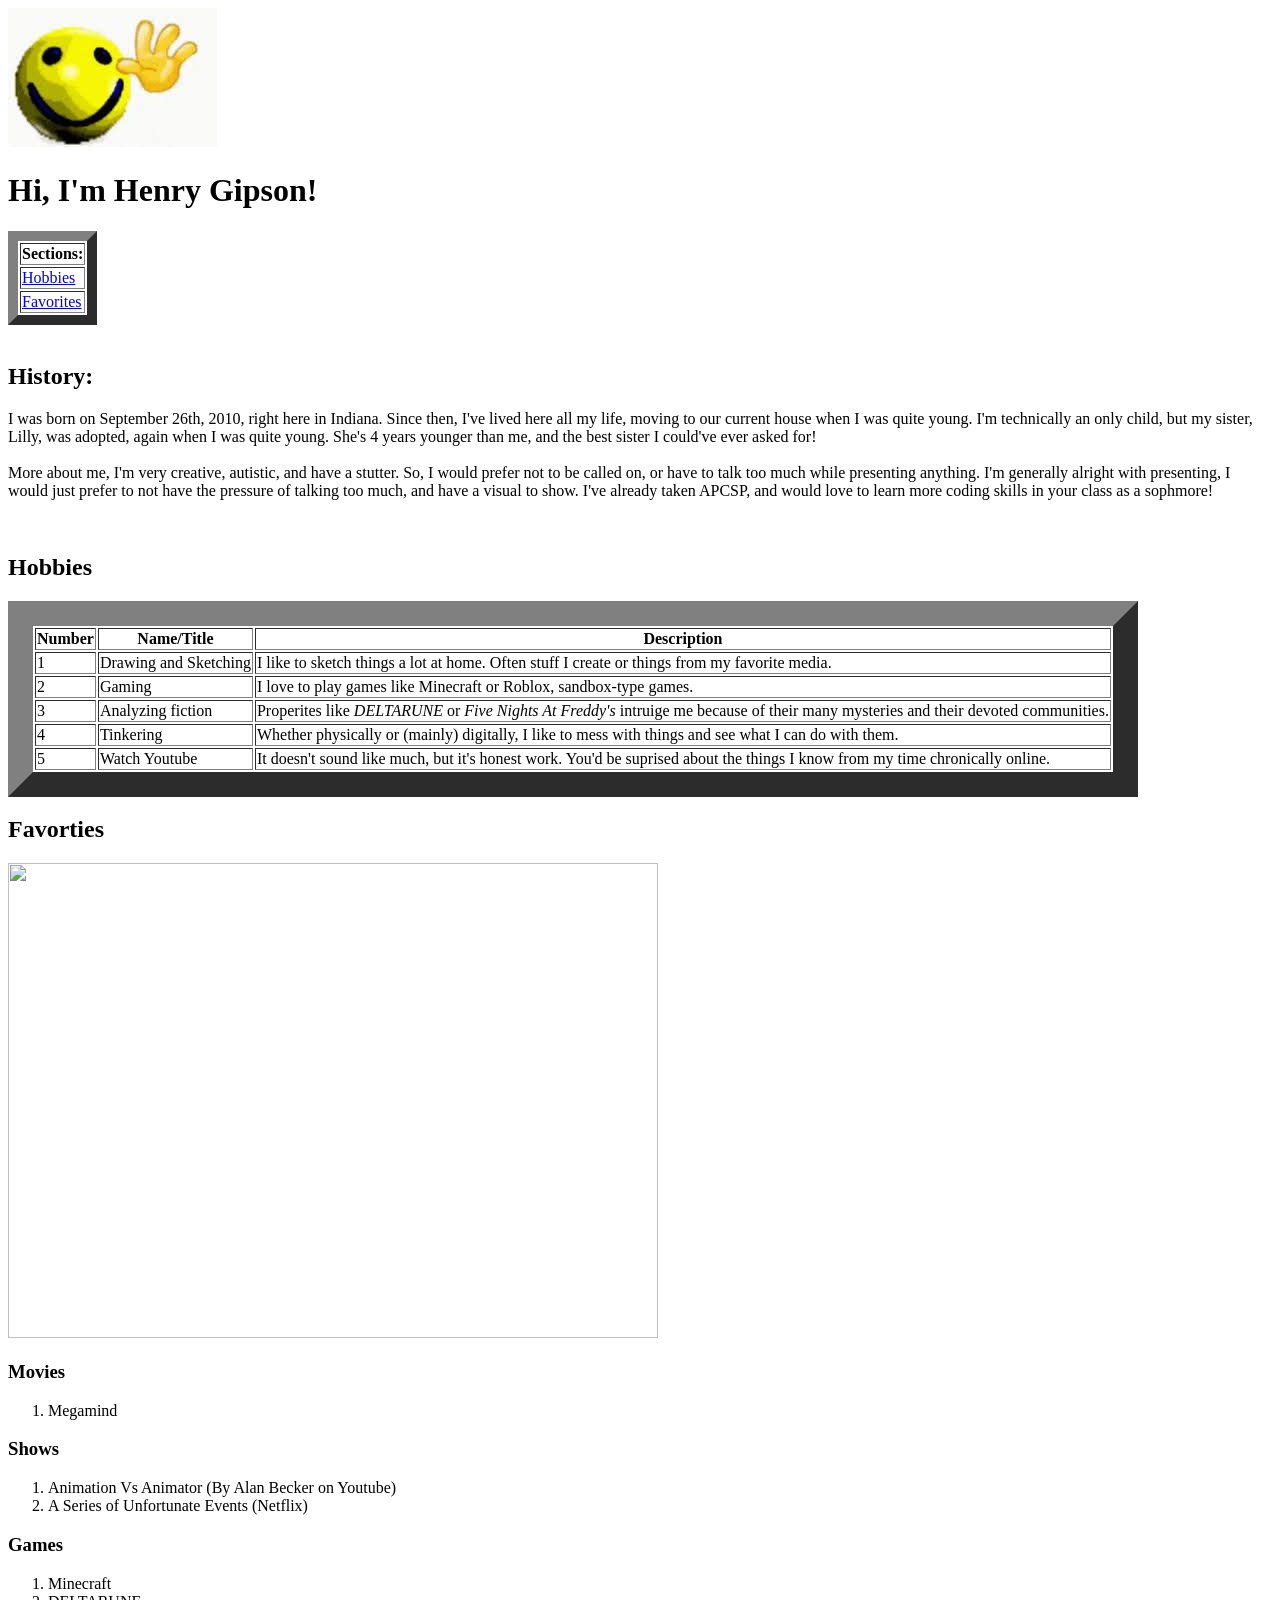
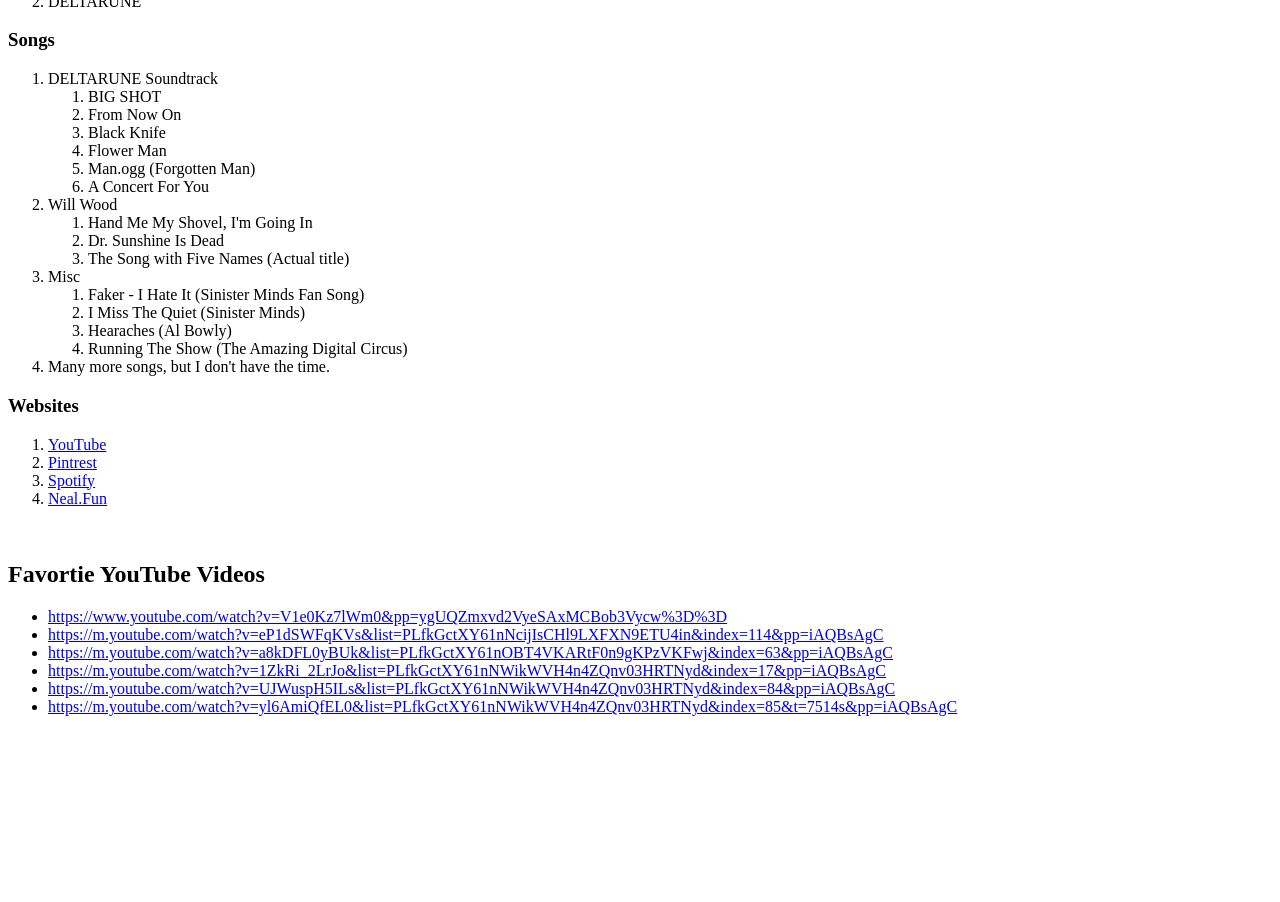
==== index.html @ a5683d76 "Add files via upload" ====
<!DOCTYPE html>
<html lang="en">
<head>
    <meta charset="UTF-8">
    <meta name="viewport" content="width=device-width, initial-scale=1.0">
    <title>Henry's Html Page</title>
    <link rel="stylesheet" href="style.css">
</head>
<body>
    <img src="[data-uri]" alt="">
    <div id = "History">
        <h1><strong>Hi, I'm Henry Gipson!</strong></h1>
        <table border="10">
            <thead>
                  <tr>
                    <th scope = "col"><strong>Sections:</strong></th>
                  </tr>
            </thead>
            <tbody>
                <tr>
                    <td rowspan = "1", scope="row">
                        <a href = "#Hobbies">Hobbies</a>
                    </td>
                </tr>
                <tr>
                    <td>
                        <a href = "#Favorties">Favorites</a>
                    </td>
                </tr>
            </tbody>
        </table>
        <br>
        <h2>History:</h2>
        <p>I was born on September 26th, 2010, right here in Indiana. 
            Since then, I've lived here all my life, moving to our current house when I was quite young. 
            I'm technically an only child, but my sister, Lilly, was adopted, again when I was quite young. 
            She's 4 years younger than me, and the best sister I could've ever asked for!
            <br><br>
            More about me, I'm very creative, autistic, and have a stutter. 
            So, I would prefer not to be called on, or have to talk too much while presenting anything.
            I'm generally alright with presenting, I would just prefer to not have the pressure of talking too much, and have a visual to show.
            I've already taken APCSP, and would love to learn more coding skills in your class as a sophmore!
         </p>
    </div> <br>

    <div id = "Hobbies">
        <h2>Hobbies</h2>
        <table border="25">
            <thead>
                <tr>
                    <th scope = "col">Number</th>
                    <th scope = "col">Name/Title</th>
                    <th scope = "col">Description</th>
                </tr>
            </thead>
            <tbody>
                <tr>
                    <td>1</td>
                    <td>Drawing and Sketching</td>
                    <td>I like to sketch things a lot at home. Often stuff I create or things from my favorite media.</td>
                </tr>
                <tr>
                    <td>2</td>
                    <td>Gaming</td>
                    <td>I love to play games like Minecraft or Roblox, sandbox-type games.</td>
                </tr>
                <tr>
                    <td>3</td>
                    <td>Analyzing fiction</td>
                    <td>Properites like <em>DELTARUNE</em> or <em>Five Nights At Freddy's</em> intruige me because of their many mysteries and their devoted communities.</td>
                </tr>
                <tr>
                    <td>4</td>
                    <td>Tinkering</td>
                    <td>Whether physically or (mainly) digitally, I like to mess with things and see what I can do with them.</td>
                </tr>
                <tr>
                    <td>5</td>
                    <td>Watch Youtube</td>
                    <td>It doesn't sound like much, but it's honest work. You'd be suprised about the things I know from my time chronically online.
                    </td>
                </tr>

                </tbody>
        </table>
    </div>

    <div id = "Favorites">
        <h2>Favorties</h2>
        <img height="475" width="650" src="https://automaton-media.com/en/wp-content/uploads/2025/12/20251219-55173-header.jpg">
        <h3>Movies</h3>
            <ol>
                <li>Megamind</li>
            </ol>
        <h3>Shows</h3>
            <ol>
                <li>Animation Vs Animator (By Alan Becker on Youtube)</li>
                <li>A Series of Unfortunate Events (Netflix)</li>
            </ol>
        <h3>Games</h3>
            <ol>
                <li>Minecraft</li>
                <li>DELTARUNE</li>
            </ol>
        <h3>Songs</h3>
            <ol>
                <li>DELTARUNE Soundtrack</li>
                    <ol>
                        <li>BIG SHOT</li>
                        <li>From Now On</li>
                        <li>Black Knife</li>
                        <li>Flower Man</li>
                        <li>Man.ogg (Forgotten Man)</li>
                        <li>A Concert For You</li>
                    </ol>
                <li>Will Wood</li>
                    <ol>
                        <li>Hand Me My Shovel, I'm Going In</li>
                        <li>Dr. Sunshine Is Dead</li>
                        <li>The Song with Five Names (Actual title)</li>
                    </ol>
                <li>Misc</li>
                    <ol>
                        <li>Faker - I Hate It (Sinister Minds Fan Song)</li>
                        <li>I Miss The Quiet (Sinister Minds)</li>
                        <li>Hearaches (Al Bowly)</li>
                        <li>Running The Show (The Amazing Digital Circus)</li>
                    </ol>
                <li>Many more songs, but I don't have the time.</li>
            </ol>
        <h3>Websites</h3>
            <ol>
                <li><a href="https://www.youtube.com/" target = "_blank">YouTube</a></li>
                <li><a href="https://www.pintrest.com/" target = "_blank">Pintrest</a></li>
                <li><a href="https://www.spotify.com/" target = "_blank">Spotify</a></li>
                <li><a href="https://www.neal.fun/" target = "_blank">Neal.Fun</a></li>
            </ol>
        <br>

        <h2>Favortie YouTube Videos</h2>
            <ul>
                <li><a href="https://www.youtube.com/watch?v=V1e0Kz7lWm0&pp=ygUQZmxvd2VyeSAxMCBob3Vycw%3D%3D" target = "_blank">https://www.youtube.com/watch?v=V1e0Kz7lWm0&pp=ygUQZmxvd2VyeSAxMCBob3Vycw%3D%3D</a></li>
                <li><a href="https://m.youtube.com/watch?v=eP1dSWFqKVs&list=PLfkGctXY61nNcijIsCHl9LXFXN9ETU4in&index=114&pp=iAQBsAgC" target = "_blank">https://m.youtube.com/watch?v=eP1dSWFqKVs&list=PLfkGctXY61nNcijIsCHl9LXFXN9ETU4in&index=114&pp=iAQBsAgC</a></li>
                <li><a href="https://m.youtube.com/watch?v=a8kDFL0yBUk&list=PLfkGctXY61nOBT4VKARtF0n9gKPzVKFwj&index=63&pp=iAQBsAgC" target = "_blank">https://m.youtube.com/watch?v=a8kDFL0yBUk&list=PLfkGctXY61nOBT4VKARtF0n9gKPzVKFwj&index=63&pp=iAQBsAgC</a></li>
                <li><a href="https://m.youtube.com/watch?v=1ZkRi_2LrJo&list=PLfkGctXY61nNWikWVH4n4ZQnv03HRTNyd&index=17&pp=iAQBsAgC" target = "_blank">https://m.youtube.com/watch?v=1ZkRi_2LrJo&list=PLfkGctXY61nNWikWVH4n4ZQnv03HRTNyd&index=17&pp=iAQBsAgC</a></li>
                <li><a href="https://m.youtube.com/watch?v=UJWuspH5ILs&list=PLfkGctXY61nNWikWVH4n4ZQnv03HRTNyd&index=84&pp=iAQBsAgC" target = "_blank">https://m.youtube.com/watch?v=UJWuspH5ILs&list=PLfkGctXY61nNWikWVH4n4ZQnv03HRTNyd&index=84&pp=iAQBsAgC</a></li>
                <li><a href="https://m.youtube.com/watch?v=yl6AmiQfEL0&list=PLfkGctXY61nNWikWVH4n4ZQnv03HRTNyd&index=85&t=7514s&pp=iAQBsAgC" target = "_blank">https://m.youtube.com/watch?v=yl6AmiQfEL0&list=PLfkGctXY61nNWikWVH4n4ZQnv03HRTNyd&index=85&t=7514s&pp=iAQBsAgC</a></li>
            </ul>
        <br><br><br><br><br><br><br><br><br>
        <!--This makes it so you don't have to go to the very bottom of the page for these links.-->
    </div>
</body>
</html>
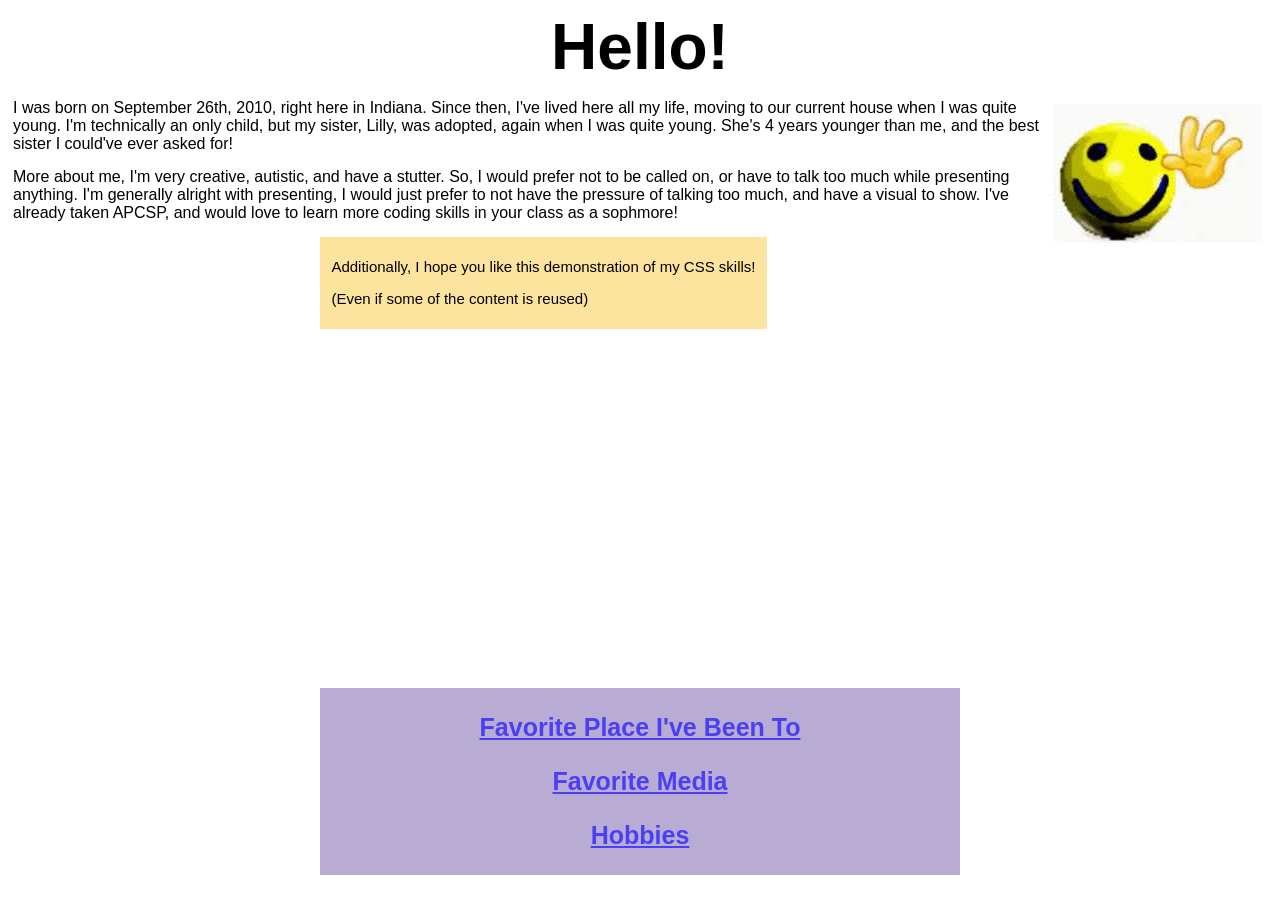
==== commit 1a4c54af: "Added project files from OneDrive" ====
--- a/index.html
+++ b/index.html
@@ -3,152 +3,31 @@
 <head>
     <meta charset="UTF-8">
     <meta name="viewport" content="width=device-width, initial-scale=1.0">
-    <title>Henry's Html Page</title>
-    <link rel="stylesheet" href="style.css">
+    <link rel="stylesheet" type="text/css" href="style-main.css" />
+    <title>About Me</title>
 </head>
 <body>
-    <img src="[data-uri]" alt="">
-    <div id = "History">
-        <h1><strong>Hi, I'm Henry Gipson!</strong></h1>
-        <table border="10">
-            <thead>
-                  <tr>
-                    <th scope = "col"><strong>Sections:</strong></th>
-                  </tr>
-            </thead>
-            <tbody>
-                <tr>
-                    <td rowspan = "1", scope="row">
-                        <a href = "#Hobbies">Hobbies</a>
-                    </td>
-                </tr>
-                <tr>
-                    <td>
-                        <a href = "#Favorties">Favorites</a>
-                    </td>
-                </tr>
-            </tbody>
-        </table>
-        <br>
-        <h2>History:</h2>
-        <p>I was born on September 26th, 2010, right here in Indiana. 
-            Since then, I've lived here all my life, moving to our current house when I was quite young. 
-            I'm technically an only child, but my sister, Lilly, was adopted, again when I was quite young. 
-            She's 4 years younger than me, and the best sister I could've ever asked for!
-            <br><br>
-            More about me, I'm very creative, autistic, and have a stutter. 
-            So, I would prefer not to be called on, or have to talk too much while presenting anything.
-            I'm generally alright with presenting, I would just prefer to not have the pressure of talking too much, and have a visual to show.
-            I've already taken APCSP, and would love to learn more coding skills in your class as a sophmore!
-         </p>
-    </div> <br>
 
-    <div id = "Hobbies">
-        <h2>Hobbies</h2>
-        <table border="25">
-            <thead>
-                <tr>
-                    <th scope = "col">Number</th>
-                    <th scope = "col">Name/Title</th>
-                    <th scope = "col">Description</th>
-                </tr>
-            </thead>
-            <tbody>
-                <tr>
-                    <td>1</td>
-                    <td>Drawing and Sketching</td>
-                    <td>I like to sketch things a lot at home. Often stuff I create or things from my favorite media.</td>
-                </tr>
-                <tr>
-                    <td>2</td>
-                    <td>Gaming</td>
-                    <td>I love to play games like Minecraft or Roblox, sandbox-type games.</td>
-                </tr>
-                <tr>
-                    <td>3</td>
-                    <td>Analyzing fiction</td>
-                    <td>Properites like <em>DELTARUNE</em> or <em>Five Nights At Freddy's</em> intruige me because of their many mysteries and their devoted communities.</td>
-                </tr>
-                <tr>
-                    <td>4</td>
-                    <td>Tinkering</td>
-                    <td>Whether physically or (mainly) digitally, I like to mess with things and see what I can do with them.</td>
-                </tr>
-                <tr>
-                    <td>5</td>
-                    <td>Watch Youtube</td>
-                    <td>It doesn't sound like much, but it's honest work. You'd be suprised about the things I know from my time chronically online.
-                    </td>
-                </tr>
-
-                </tbody>
-        </table>
+    <h1 id="title">Hello!</h1>
+    <img id="hi" src="[data-uri]" alt="">
+    <p>I was born on September 26th, 2010, right here in Indiana. 
+    Since then, I've lived here all my life, moving to our current house when I was quite young. 
+    I'm technically an only child, but my sister, Lilly, was adopted, again when I was quite young. 
+    She's 4 years younger than me, and the best sister I could've ever asked for!</p>
+    <p>More about me, I'm very creative, autistic, and have a stutter. 
+    So, I would prefer not to be called on, or have to talk too much while presenting anything.
+    I'm generally alright with presenting, I would just prefer to not have the pressure of talking too much, 
+    and have a visual to show. I've already taken APCSP, and would love to learn more coding skills in your 
+    class as a sophmore!</p>
+    <div class = "note">
+        <p>Additionally, I hope you like this demonstration of my CSS skills!</p>
+        <p>(Even if some of the content is reused)</p>
     </div>
 
-    <div id = "Favorites">
-        <h2>Favorties</h2>
-        <img height="475" width="650" src="https://automaton-media.com/en/wp-content/uploads/2025/12/20251219-55173-header.jpg">
-        <h3>Movies</h3>
-            <ol>
-                <li>Megamind</li>
-            </ol>
-        <h3>Shows</h3>
-            <ol>
-                <li>Animation Vs Animator (By Alan Becker on Youtube)</li>
-                <li>A Series of Unfortunate Events (Netflix)</li>
-            </ol>
-        <h3>Games</h3>
-            <ol>
-                <li>Minecraft</li>
-                <li>DELTARUNE</li>
-            </ol>
-        <h3>Songs</h3>
-            <ol>
-                <li>DELTARUNE Soundtrack</li>
-                    <ol>
-                        <li>BIG SHOT</li>
-                        <li>From Now On</li>
-                        <li>Black Knife</li>
-                        <li>Flower Man</li>
-                        <li>Man.ogg (Forgotten Man)</li>
-                        <li>A Concert For You</li>
-                    </ol>
-                <li>Will Wood</li>
-                    <ol>
-                        <li>Hand Me My Shovel, I'm Going In</li>
-                        <li>Dr. Sunshine Is Dead</li>
-                        <li>The Song with Five Names (Actual title)</li>
-                    </ol>
-                <li>Misc</li>
-                    <ol>
-                        <li>Faker - I Hate It (Sinister Minds Fan Song)</li>
-                        <li>I Miss The Quiet (Sinister Minds)</li>
-                        <li>Hearaches (Al Bowly)</li>
-                        <li>Running The Show (The Amazing Digital Circus)</li>
-                    </ol>
-                <li>Many more songs, but I don't have the time.</li>
-            </ol>
-        <h3>Websites</h3>
-            <ol>
-                <li><a href="https://www.youtube.com/" target = "_blank">YouTube</a></li>
-                <li><a href="https://www.pintrest.com/" target = "_blank">Pintrest</a></li>
-                <li><a href="https://www.spotify.com/" target = "_blank">Spotify</a></li>
-                <li><a href="https://www.neal.fun/" target = "_blank">Neal.Fun</a></li>
-            </ol>
-        <br>
-
-        <h2>Favortie YouTube Videos</h2>
-            <ul>
-                <li><a href="https://www.youtube.com/watch?v=V1e0Kz7lWm0&pp=ygUQZmxvd2VyeSAxMCBob3Vycw%3D%3D" target = "_blank">https://www.youtube.com/watch?v=V1e0Kz7lWm0&pp=ygUQZmxvd2VyeSAxMCBob3Vycw%3D%3D</a></li>
-                <li><a href="https://m.youtube.com/watch?v=eP1dSWFqKVs&list=PLfkGctXY61nNcijIsCHl9LXFXN9ETU4in&index=114&pp=iAQBsAgC" target = "_blank">https://m.youtube.com/watch?v=eP1dSWFqKVs&list=PLfkGctXY61nNcijIsCHl9LXFXN9ETU4in&index=114&pp=iAQBsAgC</a></li>
-                <li><a href="https://m.youtube.com/watch?v=a8kDFL0yBUk&list=PLfkGctXY61nOBT4VKARtF0n9gKPzVKFwj&index=63&pp=iAQBsAgC" target = "_blank">https://m.youtube.com/watch?v=a8kDFL0yBUk&list=PLfkGctXY61nOBT4VKARtF0n9gKPzVKFwj&index=63&pp=iAQBsAgC</a></li>
-                <li><a href="https://m.youtube.com/watch?v=1ZkRi_2LrJo&list=PLfkGctXY61nNWikWVH4n4ZQnv03HRTNyd&index=17&pp=iAQBsAgC" target = "_blank">https://m.youtube.com/watch?v=1ZkRi_2LrJo&list=PLfkGctXY61nNWikWVH4n4ZQnv03HRTNyd&index=17&pp=iAQBsAgC</a></li>
-                <li><a href="https://m.youtube.com/watch?v=UJWuspH5ILs&list=PLfkGctXY61nNWikWVH4n4ZQnv03HRTNyd&index=84&pp=iAQBsAgC" target = "_blank">https://m.youtube.com/watch?v=UJWuspH5ILs&list=PLfkGctXY61nNWikWVH4n4ZQnv03HRTNyd&index=84&pp=iAQBsAgC</a></li>
-                <li><a href="https://m.youtube.com/watch?v=yl6AmiQfEL0&list=PLfkGctXY61nNWikWVH4n4ZQnv03HRTNyd&index=85&t=7514s&pp=iAQBsAgC" target = "_blank">https://m.youtube.com/watch?v=yl6AmiQfEL0&list=PLfkGctXY61nNWikWVH4n4ZQnv03HRTNyd&index=85&t=7514s&pp=iAQBsAgC</a></li>
-            </ul>
-        <br><br><br><br><br><br><br><br><br>
-        <!--This makes it so you don't have to go to the very bottom of the page for these links.-->
+    <div class="navigation">
+        <h3><a href="./favorite-place.html">Favorite Place I've Been To</a></h3>
+        <h3><a href="./media.html">Favorite Media</a></h3>
+        <h3><a href="./hobbies.html">Hobbies</a></h3>
     </div>
 </body>
 </html>
-
--- a/style-main.css
+++ b/style-main.css
@@ -0,0 +1,85 @@
+p, h1, h2, h3, h4, h5, h6{
+  width: fit-content;
+  height:fit-content;
+  font-family:'Franklin Gothic Medium', 'Arial Narrow', Arial, sans-serif;
+}
+p{
+  margin:15px 5px
+}
+ #title{
+  width: 50%;
+  margin: 10px auto 15px auto;
+  font-size: 400%;
+  text-align: center;
+}
+img{
+  margin: 5px 10px;
+}
+
+
+#hi{
+  float:right;
+}
+.note{
+  padding:0.5%;
+  width:fit-content;
+  background-color:rgb(252, 227, 158);
+  position:absolute;
+  left:25%;
+  right:25%;
+  margin: 
+}
+.note p{
+  text-align:center;
+  font-size:15px;
+}
+
+
+.navigation{
+  width:50%;
+  height: fit-content;
+  position: absolute;
+  bottom:25px;
+  left:25%;
+  right:25%;
+  background-color: hsl(260, 32%, 75%);
+}
+.navigation h3{
+  width:100%;
+  left:25%;
+  right:25%;
+  text-align:center;
+  font-size: 25px;
+}
+.navigation a{
+  width:fit-content;
+  color: hsl(244, 88%, 60%)
+}
+.navigation a:hover{
+  color:blue;
+  background-color:hsla(266, 96%, 55%, 0.25);
+}
+
+
+
+
+
+
+
+
+
+
+.delta-text html{
+    background-color:black
+}
+.delta-text p, .delta-text h1, .delta-text h2, .delta-text h3, 
+.delta-text h4, .delta-text h5, .delta-text h6{
+  width:fit-content;
+  height:fit-content;
+  background-image: url('./deltarune-prophecy-animated-1789563019341 (1).gif');
+  background-position:center;
+  background-repeat:repeat;
+  -webkit-background-clip: text;
+  background-clip: text;
+  color: transparent;
+}
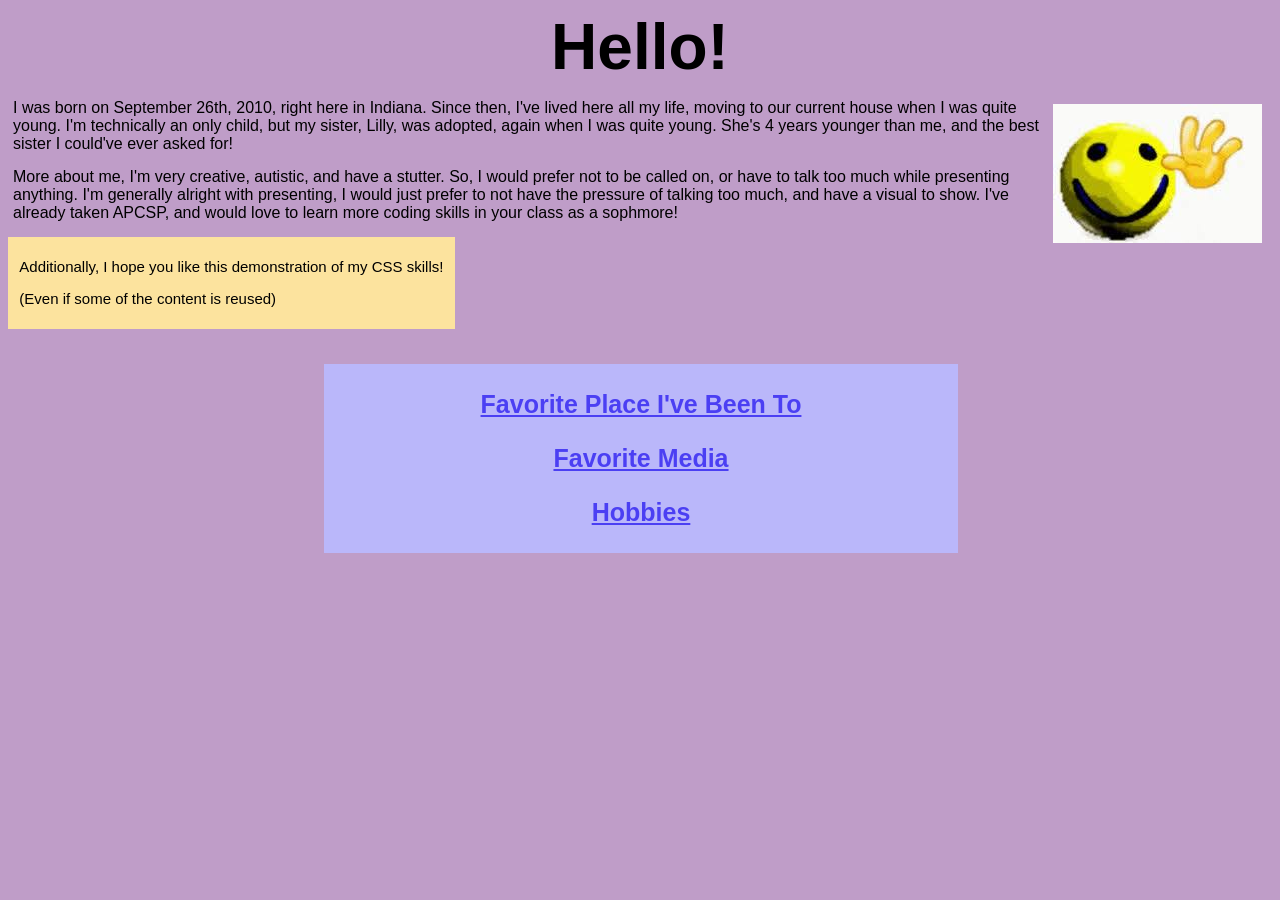
==== commit 88b830d3: "Add files via upload" ====
--- a/index.html
+++ b/index.html
@@ -9,7 +9,7 @@
 <body>
 
     <h1 id="title">Hello!</h1>
-    <img id="hi" src="[data-uri]" alt="">
+    <img style="float:right;" src="[data-uri]" alt="">
     <p>I was born on September 26th, 2010, right here in Indiana. 
     Since then, I've lived here all my life, moving to our current house when I was quite young. 
     I'm technically an only child, but my sister, Lilly, was adopted, again when I was quite young. 
@@ -25,9 +25,9 @@
     </div>
 
     <div class="navigation">
-        <h3><a href="./favorite-place.html">Favorite Place I've Been To</a></h3>
-        <h3><a href="./media.html">Favorite Media</a></h3>
-        <h3><a href="./hobbies.html">Hobbies</a></h3>
+        <h3><a href=".\favorite-place.html">Favorite Place I've Been To</a></h3>
+        <h3><a href=".\media.html">Favorite Media</a></h3>
+        <h3><a href=".\hobbies.html">Hobbies</a></h3>
     </div>
 </body>
 </html>
--- a/style-main.css
+++ b/style-main.css
@@ -6,6 +6,9 @@
 p{
   margin:15px 5px
 }
+
+
+
  #title{
   width: 50%;
   margin: 10px auto 15px auto;
@@ -16,33 +19,32 @@
   margin: 5px 10px;
 }
 
-
-#hi{
-  float:right;
-}
 .note{
   padding:0.5%;
   width:fit-content;
+  height:fit-content;
   background-color:rgb(252, 227, 158);
-  position:absolute;
   left:25%;
   right:25%;
-  margin: 
 }
 .note p{
   text-align:center;
   font-size:15px;
 }
 
+html{
+  background-color:hsl(287, 28%, 70%);
+}
 
 .navigation{
   width:50%;
   height: fit-content;
-  position: absolute;
-  bottom:25px;
-  left:25%;
-  right:25%;
-  background-color: hsl(260, 32%, 75%);
+  margin-top:35px;
+  margin-bottom:5px;
+  margin-left:25%;
+  margin-right:25%;
+  background-color: hsl(242, 87%, 85%);
+  padding:1px;
 }
 .navigation h3{
   width:100%;
@@ -58,28 +60,4 @@
 .navigation a:hover{
   color:blue;
   background-color:hsla(266, 96%, 55%, 0.25);
-}
-
-
-
-
-
-
-
-
-
-
-.delta-text html{
-    background-color:black
-}
-.delta-text p, .delta-text h1, .delta-text h2, .delta-text h3, 
-.delta-text h4, .delta-text h5, .delta-text h6{
-  width:fit-content;
-  height:fit-content;
-  background-image: url('./deltarune-prophecy-animated-1789563019341 (1).gif');
-  background-position:center;
-  background-repeat:repeat;
-  -webkit-background-clip: text;
-  background-clip: text;
-  color: transparent;
 }
